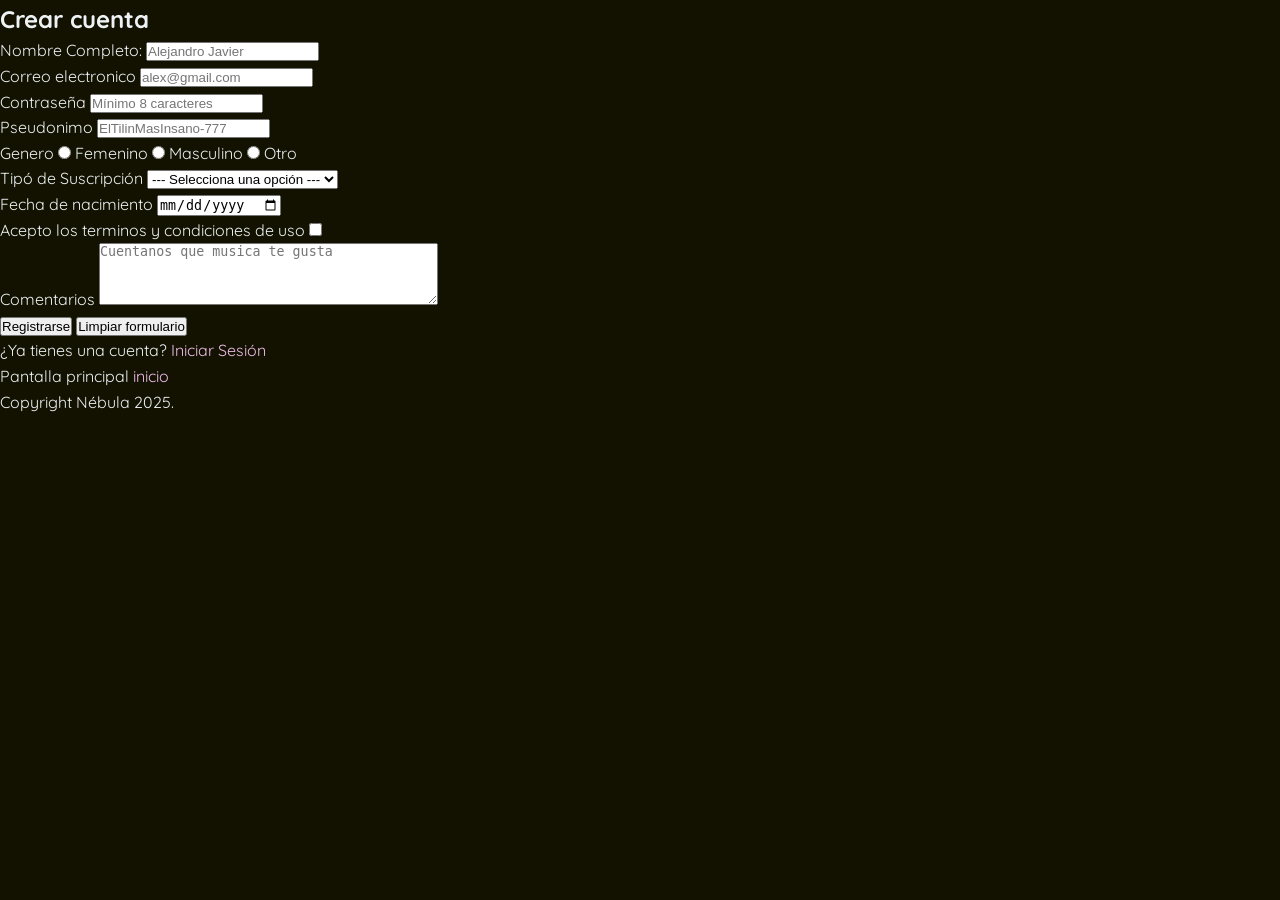
==== NebulaMusic/NebulaMusic/src/main/resources/static/registro.html @ 9babbaf9 "Nebula Music Formularios de Inicio de sesión y Registro" ====
<!DOCTYPE html>
<html lang="es">
<head>
    <meta charset="UTF-8">
    <meta name="viewport" content="width=device-width, initial-scale=1.0">
    <title>Nébula Music - Registro</title>
    <link rel="stylesheet" href="./styles/styles.css">
</head>
<body>

    <main class="auth-container">
        <section class="auth-card">
            <!-- TAREA PARA EL ALUMNO:
                 Crea un formulario que envíe los datos mediante POST a "/crear-cuenta".
                 Debe contener campos para:
                 - Nombre completo (texto)
                 - Correo electrónico (email)
                 - Contraseña (password)
                 - Pseudónimo (texto con patrón de validación: [letras de 3 a 10]-[números de 2 a 10])
                 - Género (radio buttons: Femenino, Masculino, Otro)
                 - Tipo de Suscripción (select: Gratis, Premium Mensual, Premium Anual)
                 - Fecha de nacimiento (date)
                 - Aceptar términos y condiciones (checkbox)
                 - Comentarios adicionales o gustos (textarea)
            -->
            <form class="auth-form" method="post" action="/crear-cuenta">
                <!-- Escribe tus etiquetas (label) e inputs aquí -->
                <h2>Crear cuenta</h2>
                <div>
                    <label for="nombre">Nombre Completo:</label>
                    <input type="text" id="nombre" name="nombre" placeholder="Alejandro Javier" required minlength="3" maxlength="80">
                </div>

                <div>
                    <label for="correo">Correo electronico</label>
                    <input type="email" id="correo" name="correo" placeholder="alex@gmail.com" required maxlength="100">
                </div>

                <div>
                    <label for="contraseña">Contraseña</label>
                    <input type="password" id="contraseña" name="contraseña" placeholder="Mínimo 8 caracteres" required minlength="8" maxlength="16" autocomplete="off">
                </div>

                <div>
                    <label for="pseudonimo">Pseudonimo</label>
                    <input type="text" id="pseudonimo" name="pseudonimo" required pattern="[A-Za-z]{3,10}-[0-9]{2,10}" placeholder="ElTilinMasInsano-777" minlength="6" >
                </div>

                <div>
                    <label>Genero</label>
                    <input type="radio" id="rad_femenino" name="genero" value="femenino" required>
                    <label for="rad_femenino">Femenino</label>
                    <input type="radio" id="rad_masculino" name="genero" value="masculino">
                    <label for="rad_masculino">Masculino</label>
                    <input type="radio" id="rad_otro" name="genero" value="otro">
                    <label for="rad_otro">Otro</label>
                </div>

                <div>
                    <label for="suscripcion">Tipó de Suscripción</label>
                    <select name="suscripcion" id="suscripcion" required>
                        <option value="">--- Selecciona una opción ---</option>
                        <option value="gratis">Gratis (con anuncios)</option>
                        <option value="premium_mensual">Premium Mensual ($99/mes</option>
                        <option value="premium_anual">Premium Anual ($1000/año</option>
                    </select>
                </div>

                <div>
                    <label for="fecha_nacimiento">Fecha de nacimiento</label>
                    <input type="date" name="fecha_nacimiento" id="fecha_nacimiento" required>
                </div>

                <div>
                    <label for="terminos">Acepto los terminos y condiciones de uso</label>
                    <input type="checkbox" id="terminos" value="aceptado" required>
                </div>

                <div>
                    <label for="comentarios">Comentarios</label>
                    <textarea id="comentarios" name="comentarios" rows="4" cols="40" placeholder="Cuentanos que musica te gusta"></textarea>
                </div>
            </form>
            <div>
                <button type="submit">Registrarse</button>
                <button type="reset">Limpiar formulario</button>
            </div>
            </form>
            <p>¿Ya tienes una cuenta? <a href="iniciar-sesion.html">Iniciar Sesión</a></p>

            <p>Pantalla principal <a href="index.html">inicio</a></p>
        </section>
    </main>

    <footer>
        <p>Copyright Nébula 2025.</p>
    </footer>

</body>
</html>
---- NebulaMusic/NebulaMusic/src/main/resources/static/styles/styles.css ----
/* ==========================================================
   NÉBULA MUSIC - CÓDIGO BASE (ESTILOS PARA ALUMNOS)
   ==========================================================
   Este archivo contiene únicamente la configuración inicial, 
   reseteo básico y la paleta de colores del proyecto mediante 
   variables de CSS (:root).
*/

@import url('https://fonts.googleapis.com/css2?family=Quicksand:wght@300..700&display=swap');

:root {
    --bg-color-dark: #131200;      /* Fondo principal modo oscuro */
    --text-color-dark: #EDF2F4;    /* Texto principal */
    --links-color-dark: #EFBDEB;   /* Color normal de enlaces */
    --links-hover-dark: #8D91C7;   /* Color de enlaces al pasar el mouse */
    --nav-links: #8d3fd1;          /* Color de enlaces de navegación */
    --highlight: #EDF67D;          /* Color de acento/resaltados */
}

/* Reset básico de márgenes, paddings y modelo de caja */
* {
    box-sizing: border-box;
    margin: 0;
    padding: 0;
}

body {
    background-color: var(--bg-color-dark);
    color: var(--text-color-dark);
    font-family: 'Quicksand', sans-serif;
    line-height: 1.6;
}

/* Enlaces base */
a {
    color: var(--links-color-dark);
    text-decoration: none;
    transition: color 0.3s ease;
}

a:hover {
    color: var(--links-hover-dark);
}
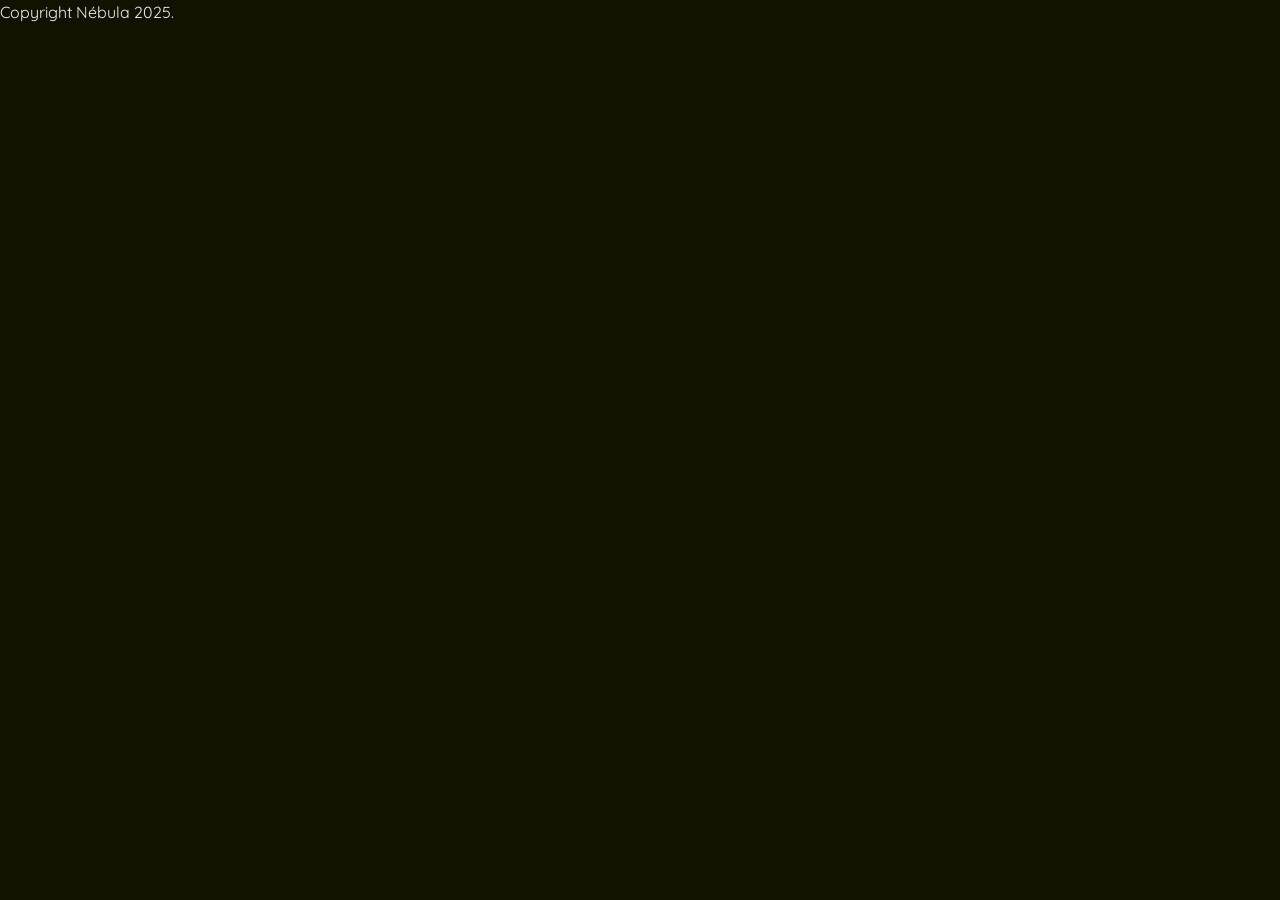
==== commit 8b40579c: "Formularios en Nebula Music + Spring Boot" ====
--- a/NebulaMusic/NebulaMusic/src/main/resources/static/registro.html
+++ b/NebulaMusic/NebulaMusic/src/main/resources/static/registro.html
@@ -10,6 +10,7 @@
 
     <main class="auth-container">
         <section class="auth-card">
+            
             <!-- TAREA PARA EL ALUMNO:
                  Crea un formulario que envíe los datos mediante POST a "/crear-cuenta".
                  Debe contener campos para:
@@ -25,70 +26,8 @@
             -->
             <form class="auth-form" method="post" action="/crear-cuenta">
                 <!-- Escribe tus etiquetas (label) e inputs aquí -->
-                <h2>Crear cuenta</h2>
-                <div>
-                    <label for="nombre">Nombre Completo:</label>
-                    <input type="text" id="nombre" name="nombre" placeholder="Alejandro Javier" required minlength="3" maxlength="80">
-                </div>
+            </form>
 
-                <div>
-                    <label for="correo">Correo electronico</label>
-                    <input type="email" id="correo" name="correo" placeholder="alex@gmail.com" required maxlength="100">
-                </div>
-
-                <div>
-                    <label for="contraseña">Contraseña</label>
-                    <input type="password" id="contraseña" name="contraseña" placeholder="Mínimo 8 caracteres" required minlength="8" maxlength="16" autocomplete="off">
-                </div>
-
-                <div>
-                    <label for="pseudonimo">Pseudonimo</label>
-                    <input type="text" id="pseudonimo" name="pseudonimo" required pattern="[A-Za-z]{3,10}-[0-9]{2,10}" placeholder="ElTilinMasInsano-777" minlength="6" >
-                </div>
-
-                <div>
-                    <label>Genero</label>
-                    <input type="radio" id="rad_femenino" name="genero" value="femenino" required>
-                    <label for="rad_femenino">Femenino</label>
-                    <input type="radio" id="rad_masculino" name="genero" value="masculino">
-                    <label for="rad_masculino">Masculino</label>
-                    <input type="radio" id="rad_otro" name="genero" value="otro">
-                    <label for="rad_otro">Otro</label>
-                </div>
-
-                <div>
-                    <label for="suscripcion">Tipó de Suscripción</label>
-                    <select name="suscripcion" id="suscripcion" required>
-                        <option value="">--- Selecciona una opción ---</option>
-                        <option value="gratis">Gratis (con anuncios)</option>
-                        <option value="premium_mensual">Premium Mensual ($99/mes</option>
-                        <option value="premium_anual">Premium Anual ($1000/año</option>
-                    </select>
-                </div>
-
-                <div>
-                    <label for="fecha_nacimiento">Fecha de nacimiento</label>
-                    <input type="date" name="fecha_nacimiento" id="fecha_nacimiento" required>
-                </div>
-
-                <div>
-                    <label for="terminos">Acepto los terminos y condiciones de uso</label>
-                    <input type="checkbox" id="terminos" value="aceptado" required>
-                </div>
-
-                <div>
-                    <label for="comentarios">Comentarios</label>
-                    <textarea id="comentarios" name="comentarios" rows="4" cols="40" placeholder="Cuentanos que musica te gusta"></textarea>
-                </div>
-            </form>
-            <div>
-                <button type="submit">Registrarse</button>
-                <button type="reset">Limpiar formulario</button>
-            </div>
-            </form>
-            <p>¿Ya tienes una cuenta? <a href="iniciar-sesion.html">Iniciar Sesión</a></p>
-
-            <p>Pantalla principal <a href="index.html">inicio</a></p>
         </section>
     </main>
 
